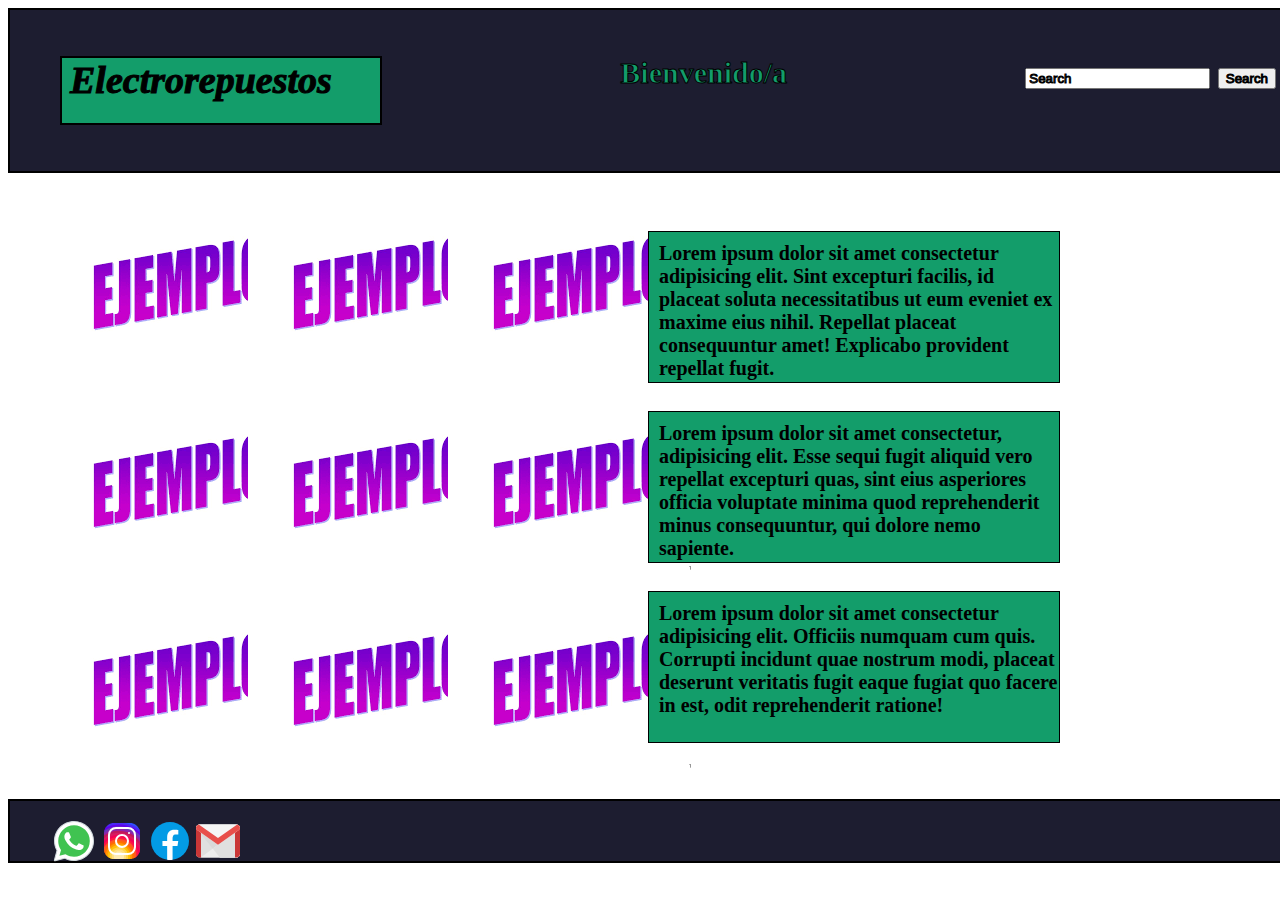
==== productos.html @ 5eb48ed7 "Add files via upload" ====
<!DOCTYPE html>
<html lang="en">
<head>
    <meta charset="UTF-8">
    <meta http-equiv="X-UA-Compatible" content="IE=edge">
    <meta name="viewport" content="width=device-width, initial-scale=1.0">
    <link href="https://cdn.jsdelivr.net/npm/bootstrap@5.0.2/dist/css/bootstrap.min.css" rel="stylesheet" integrity="sha384-EVSTQN3/azprG1Anm3QDgpJLIm9Nao0Yz1ztcQTwFspd3yD65VohhpuuCOmLASjC" crossorigin="anonymous">
    <link rel="stylesheet" href="../style/estilos.css">
    <title>Document</title>
</head>
<body>
    <header>
        <nav>
            <ul class="present">
                <li class="nombre"> <a class="inicio" href="../index.html">Electrorepuestos</a>  </li>
                <li>Bienvenido/a</li>
                <li class="navbar navbar-light bg-light">
                    <div class="container-fluid">
                        <form class="d-flex">
                            <input class="form-control me-2" type="search" placeholder="Search" aria-label="Search">
                            <button class="btn btn-outline-success" type="submit">Search</button>
                        </form>
                    </div>
                </li>
                
            </ul>
        </nav>
    </header>
    <article class="lista">
        <ul>
            <li> <img src="../images/descarga.png" alt=""> </li>
            <li> <img src="../images/descarga.png" alt=""> </li>
            <li> <img src="../images/descarga.png" alt=""> </li>
            <li> <img src="../images/descarga.png" alt=""> </li>
            <li> <img src="../images/descarga.png" alt=""> </li>
            <li> <img src="../images/descarga.png" alt=""> </li>
            <li> <img src="../images/descarga.png" alt=""> </li>
            <li> <img src="../images/descarga.png" alt=""> </li>
            <li> <img src="../images/descarga.png" alt=""> </li>
        </ul>
        <h3>
            <div>Lorem ipsum dolor sit amet consectetur adipisicing elit. Sint excepturi facilis, id placeat soluta necessitatibus ut eum eveniet ex maxime eius nihil. Repellat placeat consequuntur amet! Explicabo provident repellat fugit.</div>
        <div>Lorem ipsum dolor sit amet consectetur, adipisicing elit. Esse sequi fugit aliquid vero repellat excepturi quas, sint eius asperiores officia voluptate minima quod reprehenderit minus consequuntur, qui dolore nemo sapiente.</div>
        <div>Lorem ipsum dolor sit amet consectetur adipisicing elit. Officiis numquam cum quis. Corrupti incidunt quae nostrum modi, placeat deserunt veritatis fugit eaque fugiat quo facere in est, odit reprehenderit ratione!</div>
    
        </h3>
    </article>
    
    <footer>
        <ul>
            <li> <img src="../images/icons8-whatsapp (1).svg" alt=""> </li>
            <li> <img src="../images/icons8-instagram.svg" alt=""> </li>
            <li> <img src="../images/icons8-facebook-nuevo (1).svg" alt=""> </li>
            <li> <img src="../images/icons8-gmail (1).svg" alt=""> </li>                
        </ul>
    </footer>
    <script src="https://cdn.jsdelivr.net/npm/bootstrap@5.0.2/dist/js/bootstrap.bundle.min.js" integrity="sha384-MrcW6ZMFYlzcLA8Nl+NtUVF0sA7MsXsP1UyJoMp4YLEuNSfAP+JcXn/tWtIaxVXM" crossorigin="anonymous"></script>
</body>
</html>
---- style/estilos.css ----
/*# sourceMappingURL=estilos.css.map */header{
    background-color: rgb(29 29 48);
    padding: 20px 10px 30px 10px;
    border: 2px solid black;
}

body{
    background-image:url(https://www.bardahlindustria.com/wp-content/uploads/2020/06/herramientas-para-taller-mecanico.jpg);
    background-repeat: no-repeat;
    background-size: cover;
    width: 100%;
    height: 100%;
}

nav ul li{
    font-size: 30px;
    font-weight: bold;
    list-style-type: none;
    margin-top: 10px;
    color: rgb(19 157 106);
    -webkit-text-stroke: 1px black;
    
    }

.nombre{
    color: black;
    font-style: oblique;
    height: 65px;
    width: 310px;
    font-size: 38px;
    background-color: rgb(19 157 106);
    border: double 2px black;
    padding-left: 8px;
}

.present{
    display: flex;
    flex-direction: row;
    justify-content: space-between;
    
}

article{
    display: flex;
    justify-content: center;
    align-items: center;
}

.intro{
    text-align: center;
    color: rgb(0, 0, 0);
    width: 600px;
    font-style: oblique;
    font-size: 25px;
    font-weight: bold;
    background-color: rgb(199 199 199 / 43%);
    margin-top: 20px;
}

h1 ul{
    display: flex;
    flex-direction: row;
    justify-content: space-around;
    background-color: rgb(19 157 106 / 87%);
    border: double 4px black;
    height: 60px;
    padding-top: 10px;
    margin-right: 60px;
    margin-left: 60px;
    font-weight: bold;
}

h1 ul li{
    text-decoration: none;
    list-style-type: none;
    font-size: 25px;
}

h1 ul li a{
    text-decoration: none;
    color: rgb(0, 0, 0);
    border-right: solid 3px black;
    padding-right: 150px;
    padding-top: 11px;
    padding-bottom: 15px;
    padding-left: 120px;
}

h2 ul{
    display: grid;
    grid-template-columns: 255px 255px 255px;
    grid-template-rows: 255px 255px 255px;
    justify-content: space-between;
    margin: 50px 130px 0px 130px;
    padding: 0%;
}

h2 ul li{
    list-style-type: none;
    font-size: 18px;
    color: black;
    text-align: center;
    background-color: rgb(199 199 199 / 43%);
    transition: transform .2s;
    margin-bottom: 20px;
    width: 259px;
}

h2 ul li:hover{
    transform: scale(1.5);
}

h2{
    font-size: 20px ;
}

h2 ul nav{
    background-color:rgb(199 199 199 / 43%);
    height: 230px;
}

#grilla{
    display: grid;
    grid-template-areas: 
    "li nav li nav"
    "li nav li nav"
    "li nav li nav";
    grid-template-rows: 250px 250px 250px;
    grid-template-columns: 23% 23% 23% 23%;
}

.nosotros{
    border-right: 0ch;
}

footer{
    background-color: rgb(29 29 48);
    border: 2px solid black;
    width: 100%;
    height: 60px;
    
    left:0px;
    bottom:0px;
}

footer ul{
    list-style-type: none;
    display: flex;
    flex-direction: row;
    justify-content: flex-start
}

footer ul li img{
    transition: transform .2s;
}

footer ul li img:hover{
    transform: scale(1.5);
}

.productos{ 
    display: flex;
    justify-content: center;
    text-align: center;
    font-size: 50px;
}

.inicio{
    text-decoration: none;
    color: black;
    padding: 0px;
    margin: 0%;
    border-right: 0ch;
}

.gmail{
    position: static;
    top: 50%;
    left: 50%;
    transform: translate(-50%, -50%);

}

.correo{
    color: rgb(255, 255, 255);
    font-size: 15px;
    margin-top: 24px;
    margin-left: 30px;
    position: static;
    top: 34%;
    left: 56%;
    transform: translate(-50%, -50%);
    width: 123px;
}

.iconos{
    display: grid;
    grid-template-columns: 50px 50px 40% 80px 50px;
}

footer ul li a{
    text-decoration: none;
    color: white;
    
}

.lista{
    justify-content: flex-start;
}

article ul{
    display: grid;
    grid-template-columns: 200px 200px 200px;
    list-style-type: none;
    
}

h3 div{
    font-size: 20px;

    height: 130px;
    width:400px;
    color: rgb(0, 0, 0);
    background-color: rgb(19 157 106);
    padding: 10px 0px 10px 10px;
    border: solid 1px black;
}

h3{
    display: grid;
    grid-template-rows: 90px 90px 90px;
    gap: 90px;
    margin: 0%;
    margin-bottom: 60px;
}
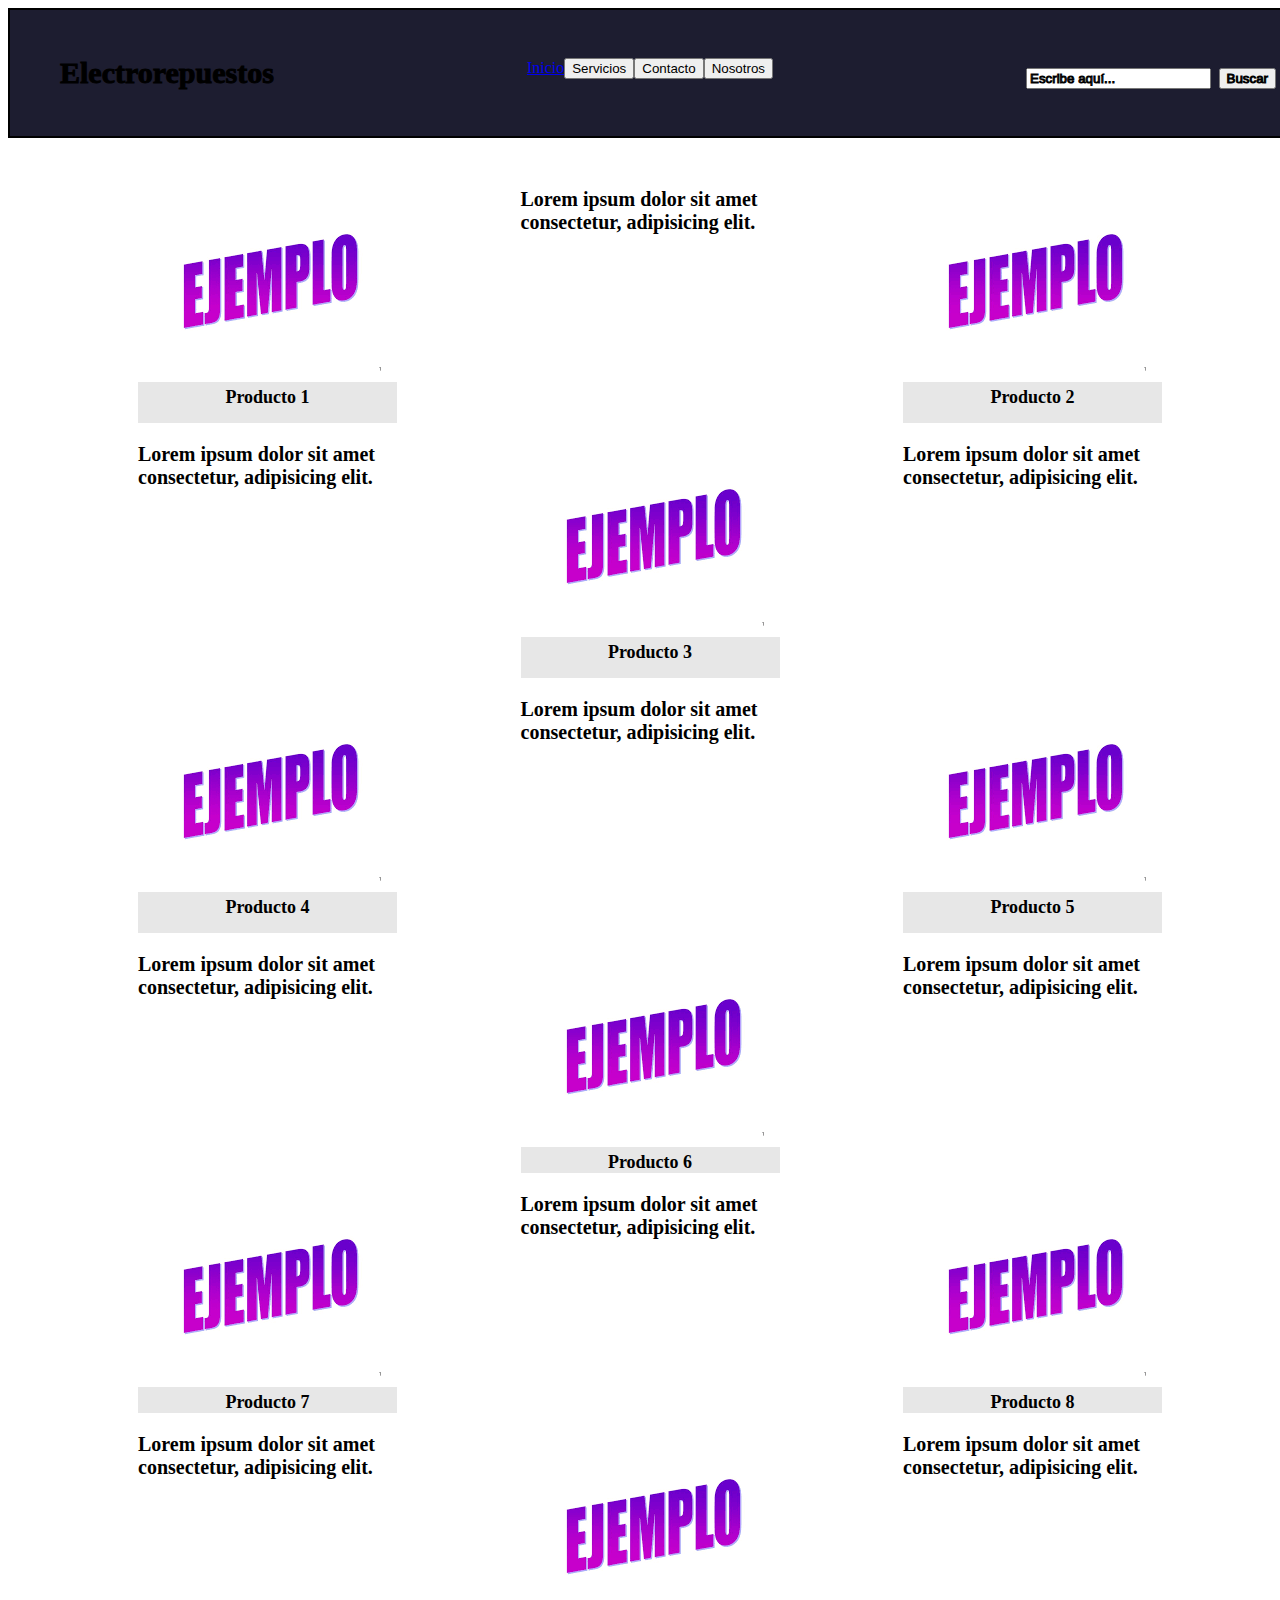
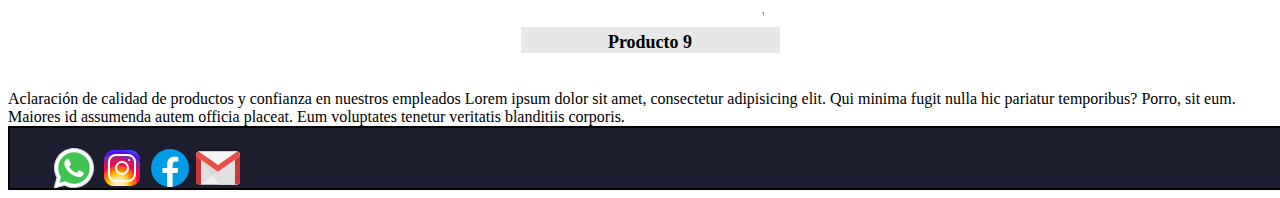
==== commit c94cf74d: "Add files via upload" ====
--- a/productos.html
+++ b/productos.html
@@ -12,13 +12,19 @@
     <header>
         <nav>
             <ul class="present">
-                <li class="nombre"> <a class="inicio" href="../index.html">Electrorepuestos</a>  </li>
-                <li>Bienvenido/a</li>
+                <li class="nombrepro"> <a class="inicio" href="../index.html">Electrorepuestos</a>  </li>
+                <article class="menu">
+                    <a class="btn btn-primary" href="../index.html" role="button">Inicio</a>
+            <button class="btn btn-primary" type="submit">Servicios</button>
+            <input class="btn btn-primary" type="button" value="Contacto">
+            <input class="btn btn-primary" type="submit" value="Nosotros">
+            <!-- <input class="btn btn-primary" type="reset" value="Reset"> -->
+                </article>
                 <li class="navbar navbar-light bg-light">
                     <div class="container-fluid">
                         <form class="d-flex">
-                            <input class="form-control me-2" type="search" placeholder="Search" aria-label="Search">
-                            <button class="btn btn-outline-success" type="submit">Search</button>
+                            <input class="form-control me-2" type="search" placeholder="Escribe aquí..." aria-label="Search">
+                            <button class="btn btn-outline-success" type="submit">Buscar</button>
                         </form>
                     </div>
                 </li>
@@ -26,24 +32,33 @@
             </ul>
         </nav>
     </header>
-    <article class="lista">
-        <ul>
-            <li> <img src="../images/descarga.png" alt=""> </li>
-            <li> <img src="../images/descarga.png" alt=""> </li>
-            <li> <img src="../images/descarga.png" alt=""> </li>
-            <li> <img src="../images/descarga.png" alt=""> </li>
-            <li> <img src="../images/descarga.png" alt=""> </li>
-            <li> <img src="../images/descarga.png" alt=""> </li>
-            <li> <img src="../images/descarga.png" alt=""> </li>
-            <li> <img src="../images/descarga.png" alt=""> </li>
-            <li> <img src="../images/descarga.png" alt=""> </li>
+
+    <h2>
+        <ul  id="lista">
+            <li> <img src="../images/descarga.png" alt=""> Producto 1 </li>
+            <div>Lorem ipsum dolor sit amet consectetur, adipisicing elit.</div>
+            <li> <img src="../images/descarga.png" alt=""> Producto 2 </li>
+            <div>Lorem ipsum dolor sit amet consectetur, adipisicing elit.</div>
+            <li> <img src="../images/descarga.png" alt=""> Producto 3 </li>
+            <div>Lorem ipsum dolor sit amet consectetur, adipisicing elit.</div>
+            <li> <img src="../images/descarga.png" alt=""> Producto 4 </li>
+            <div>Lorem ipsum dolor sit amet consectetur, adipisicing elit.</div>
+            <li> <img src="../images/descarga.png" alt=""> Producto 5 </li>
+            <div>Lorem ipsum dolor sit amet consectetur, adipisicing elit.</div>
+            <li> <img src="../images/descarga.png" alt=""> Producto 6 </li>
+            <div>Lorem ipsum dolor sit amet consectetur, adipisicing elit.</div>
+            <li> <img src="../images/descarga.png" alt=""> Producto 7 </li>
+            <div>Lorem ipsum dolor sit amet consectetur, adipisicing elit.</div>
+            <li> <img src="../images/descarga.png" alt=""> Producto 8 </li>
+            <div>Lorem ipsum dolor sit amet consectetur, adipisicing elit.</div>
+            <li> <img src="../images/descarga.png" alt=""> Producto 9 </li>
+            <div>Lorem ipsum dolor sit amet consectetur, adipisicing elit.</div>
         </ul>
-        <h3>
-            <div>Lorem ipsum dolor sit amet consectetur adipisicing elit. Sint excepturi facilis, id placeat soluta necessitatibus ut eum eveniet ex maxime eius nihil. Repellat placeat consequuntur amet! Explicabo provident repellat fugit.</div>
-        <div>Lorem ipsum dolor sit amet consectetur, adipisicing elit. Esse sequi fugit aliquid vero repellat excepturi quas, sint eius asperiores officia voluptate minima quod reprehenderit minus consequuntur, qui dolore nemo sapiente.</div>
-        <div>Lorem ipsum dolor sit amet consectetur adipisicing elit. Officiis numquam cum quis. Corrupti incidunt quae nostrum modi, placeat deserunt veritatis fugit eaque fugiat quo facere in est, odit reprehenderit ratione!</div>
+        
+    </h2>
     
-        </h3>
+    <article class="aclaracion">
+        Aclaración de calidad de productos y confianza en nuestros empleados Lorem ipsum dolor sit amet, consectetur adipisicing elit. Qui minima fugit nulla hic pariatur temporibus? Porro, sit eum. Maiores id assumenda autem officia placeat. Eum voluptates tenetur veritatis blanditiis corporis.
     </article>
     
     <footer>
